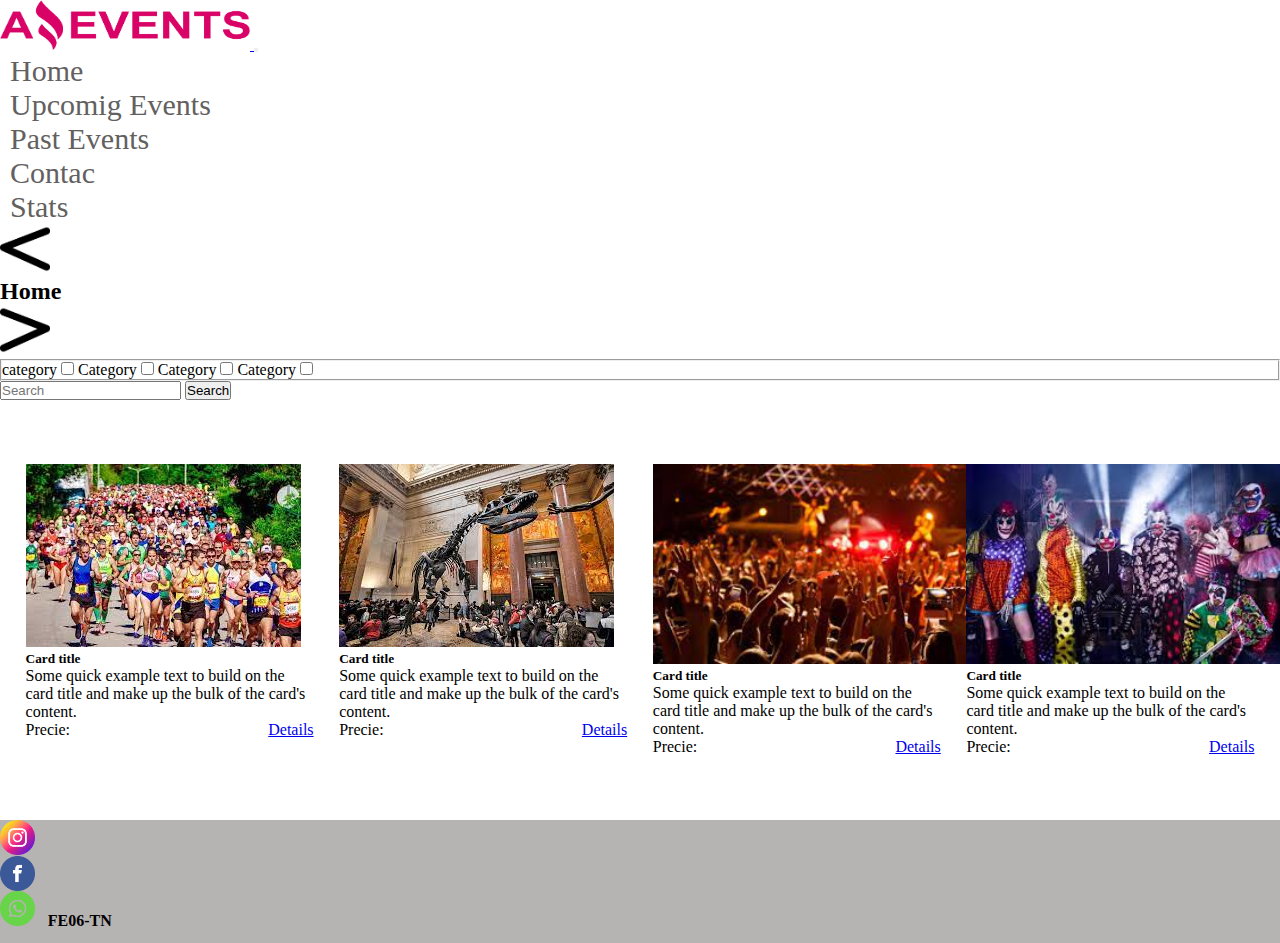
==== index.html @ 2173d129 "main" ====
<!DOCTYPE html>
<html lang="en">

<head>
    <meta charset="UTF-8" />
    <meta http-equiv="X-UA-Compatible" content="IE=edge" />
    <meta name="viewport" content="width=device-width, initial-scale=1.0" />
    <link href="https://cdn.jsdelivr.net/npm/bootstrap@5.3.0-alpha1/dist/css/bootstrap.min.css" rel="stylesheet"
        integrity="sha384-GLhlTQ8iRABdZLl6O3oVMWSktQOp6b7In1Zl3/Jr59b6EGGoI1aFkw7cmDA6j6gD" crossorigin="anonymous" />
    <link rel="stylesheet" href="./CSS/style.css" />
    <link rel="shortcut icon" href="./assets/favicom.ico" type="image/x-icon" />
    <title>Home</title>
</head>

<body>
    <header>
        <nav class="navbar navbar-expand-lg bg-body-tertiary">
            <div class="container-fluid">
                <a class="navbar-brand" href="#">
                    <img src="./assets/Logo.png" width="250" height="50" alt="Logo"
                        class="d-inline-block align-text-top" />
                </a>
                <button class="navbar-toggler" type="button" data-bs-toggle="collapse"
                    data-bs-target="#navbarSupportedContent" aria-controls="navbarSupportedContent"
                    aria-expanded="false" aria-label="Toggle navigation">
                    <span class="navbar-toggler-icon"></span>
                </button>
                <div class="collapse navbar-collapse" id="navbarSupportedContent">
                    <ul class="navbar-nav me-auto mb-2 mb-lg-0">
                        <li class="nav-item">
                            <a href="#">Home</a>
                        </li>
                        <li class="nav-item">
                            <a href="./upcoming_events.html">Upcomig Events</a>
                        </li>
                        <li class="nav-item">
                            <a href="./pastevent.html">Past Events</a>
                        </li>
                        <li class="nav-item">
                            <a href="./contact.html">Contac</a>
                        </li>
                        <li class="nav-item">
                            <a href="./stats.html">Stats</a>
                        </li>
                    </ul>
                </div>
            </div>
        </nav>
    </header>
    <main>
        <div class="bar2 d-flex flex-row justify-content-evenly border-bottom p-5 bg-body-tertiary">
            <div class="bar_backbutton">
                <a title="stats" href="./stats.html">
                    <img src="./assets/menor.png" height="50" alt="Back">
                </a>
            </div>
            <div class="bar_pageTitle">
                <h2>Home</h2>
            </div>
            <div class="bar_nextbutton">
                <a title="home" href="./upcoming_events.html">
                    <img src="./assets/mayor.png" height="50" alt="Next">
                </a>
            </div>
        </div>
        <div class="d-flex justify-content-evenly">
            <nav class="navbar bg-body-tertiary">
                <div class="container-fluid">
                    <fieldset>
                        <label for="category">category</label>
                        <input type="checkbox" name="Category" id="category" />
                        <label for="category">Category</label>
                        <input type="checkbox" name="Category" id="cat2" />
                        <label for="category">Category</label>
                        <input type="checkbox" name="Category" id="cat3" />
                        <label for="category">Category</label>
                        <input type="checkbox" name="Category" id="cat4" />
                    </fieldset>
                    <form class="d-flex" role="search">
                        <input class="form-control me-2" type="search" placeholder="Search" aria-label="Search" />
                        <button class="btn btn-outline-success" type="submit">
                            Search
                        </button>
                    </form>
                </div>
            </nav>
        </div>
        <div class="cardBody">
            <div class="card" style="width: 18rem">
                <img src="./assets/Marathon.jpg" class="card-img-top" alt="marathon" />
                <div class="card-body">
                    <h5 class="card-title">Card title</h5>
                    <p class="card-text">
                        Some quick example text to build on the card title and make up the
                        bulk of the card's content.
                    </p>
                    <div class="card-footer text-muted">
                        Precie:
                        <a href="./details.html" class="btn btn-primary"> Details</a>
                    </div>
                </div>
            </div>
            <div class="card" style="width: 18rem">
                <img src="./assets/Museum_Tour.jpg" class="card-img-top" alt="musem" />
                <div class="card-body">
                    <h5 class="card-title">Card title</h5>
                    <p class="card-text">
                        Some quick example text to build on the card title and make up the
                        bulk of the card's content.
                    </p>
                    <div class="card-footer text-muted">
                        Precie:
                        <a href="./details.html" class="btn btn-primary"> Details</a>
                    </div>
                </div>
            </div>
            <div class="card" style="width: 18rem">
                <img src="./assets/Music_Concert.jpg" height="200" class="card-img-top" alt="music" />
                <div class="card-body">
                    <h5 class="card-title">Card title</h5>
                    <p class="card-text">
                        Some quick example text to build on the card title and make up the
                        bulk of the card's content.
                    </p>
                    <div class="card-footer text-muted">
                        Precie:
                        <a href="./details.html" class="btn btn-primary"> Details</a>
                    </div>
                </div>
            </div>
            <div class="card" style="width: 18rem">
                <img src="./assets/Costume_Party.jpg" height="200" class="card-img-top" alt="party" />
                <div class="card-body">
                    <h5 class="card-title">Card title</h5>
                    <p class="card-text">
                        Some quick example text to build on the card title and make up the
                        bulk of the card's content.
                    </p>
                    <div class="card-footer text-muted">
                        Precie:
                        <a href="./details.html" class="btn btn-primary"> Details</a>
                    </div>
                </div>
            </div>
        </div>
    </main>
    <footer>
        <div class="container d-flex">
            <img class="foot" src="../assets/instagram.png" height="35" width="35" alt="instagram">
            <img class="foot" src="./assets/facebook.png" height="35" width="35" alt="instagram">
            <img class="foot" src="./assets/WhatsApp.png" height="35" width="35" alt="instagram">
        </div>
        <div class="foot">
            <h4>FE06-TN</h4>
        </div>
    </footer>
    <script src="https://cdn.jsdelivr.net/npm/bootstrap@5.3.0-alpha1/dist/js/bootstrap.bundle.min.js"
        integrity="sha384-w76AqPfDkMBDXo30jS1Sgez6pr3x5MlQ1ZAGC+nuZB+EYdgRZgiwxhTBTkF7CXvN"
        crossorigin="anonymous"></script>
</body>

</html>
---- CSS/style.css ----
* {
    padding: 0;
    margin: 0;
    box-sizing: border-box;
}

li>a {
    text-decoration: none;
    color: rgb(99, 96, 96);
    padding: 10px;
    font-family: Tahoma;
    font-size: 30px;
}


.cardBody {
    margin-top: 5%;
    margin-bottom: 5%;
    display: flex;
    flex-wrap: wrap;
    justify-content: space-evenly;

}

.card-footer {
    display: flex;
    justify-content: space-between;
}

.foot {
    margin: 1%;
    display: flex;
}

footer {
    display: flex;
    align-items: baseline;
    background-color: rgb(182, 179, 179);
}

.Details {
    display: flex;
    justify-content: center;
}
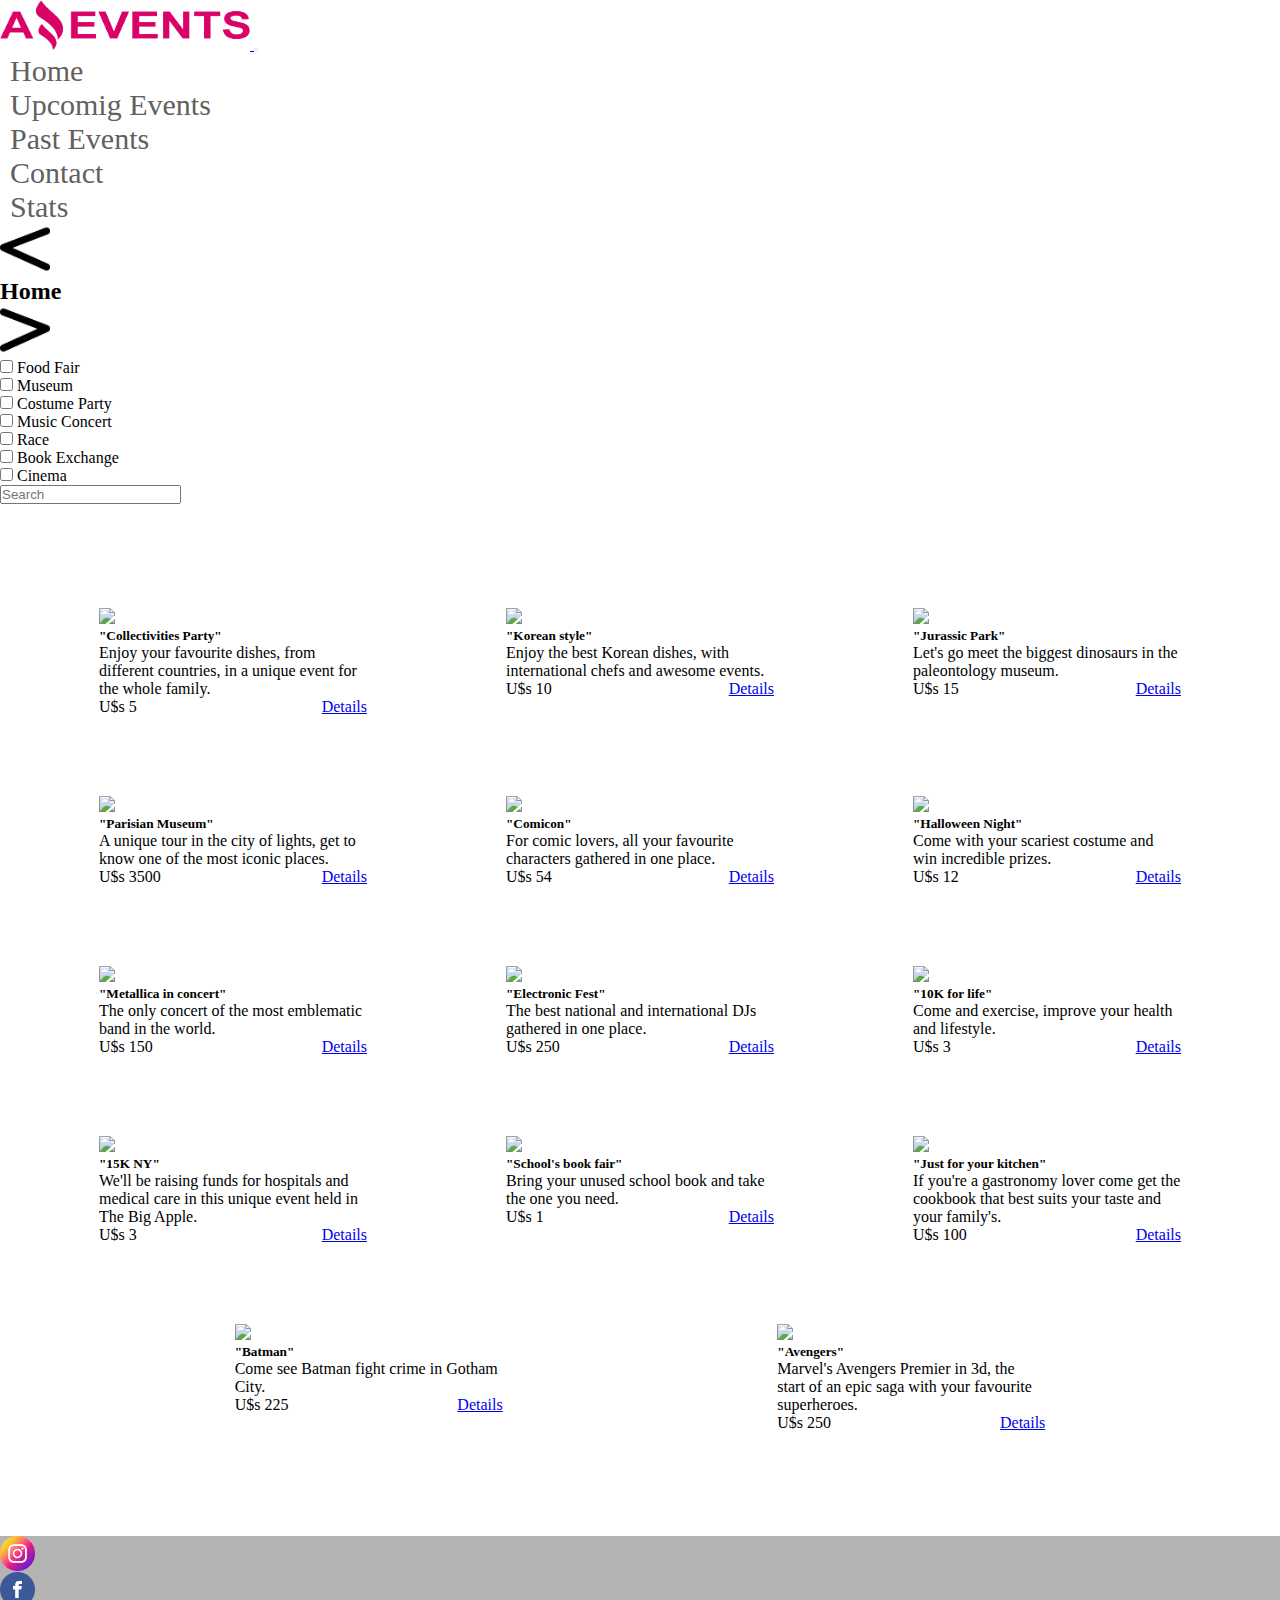
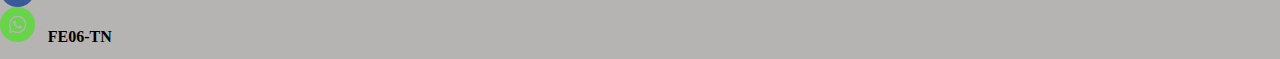
==== commit d17b0024: "task3" ====
--- a/index.html
+++ b/index.html
@@ -2,14 +2,14 @@
 <html lang="en">
 
 <head>
-    <meta charset="UTF-8" />
-    <meta http-equiv="X-UA-Compatible" content="IE=edge" />
-    <meta name="viewport" content="width=device-width, initial-scale=1.0" />
+    <meta charset="UTF-8">
+    <meta http-equiv="X-UA-Compatible" content="IE=edge">
+    <meta name="viewport" content="width=device-width, initial-scale=1.0">
     <link href="https://cdn.jsdelivr.net/npm/bootstrap@5.3.0-alpha1/dist/css/bootstrap.min.css" rel="stylesheet"
-        integrity="sha384-GLhlTQ8iRABdZLl6O3oVMWSktQOp6b7In1Zl3/Jr59b6EGGoI1aFkw7cmDA6j6gD" crossorigin="anonymous" />
-    <link rel="stylesheet" href="./CSS/style.css" />
-    <link rel="shortcut icon" href="./assets/favicom.ico" type="image/x-icon" />
-    <title>Home</title>
+        integrity="sha384-GLhlTQ8iRABdZLl6O3oVMWSktQOp6b7In1Zl3/Jr59b6EGGoI1aFkw7cmDA6j6gD" crossorigin="anonymous">
+    <link rel="stylesheet" href="./assets/CSS/style.css">
+    <link rel="shortcut icon" href="./assets/img/favicom.ico" type="image/x-icon">
+    <title>Amazing Events | Home</title>
 </head>
 
 <body>
@@ -17,8 +17,8 @@
         <nav class="navbar navbar-expand-lg bg-body-tertiary">
             <div class="container-fluid">
                 <a class="navbar-brand" href="#">
-                    <img src="./assets/Logo.png" width="250" height="50" alt="Logo"
-                        class="d-inline-block align-text-top" />
+                    <img src="./assets/img/Logo.png" width="250" height="50" alt="Logo"
+                        class="d-inline-block align-text-top">
                 </a>
                 <button class="navbar-toggler" type="button" data-bs-toggle="collapse"
                     data-bs-target="#navbarSupportedContent" aria-controls="navbarSupportedContent"
@@ -31,16 +31,16 @@
                             <a href="#">Home</a>
                         </li>
                         <li class="nav-item">
-                            <a href="./upcoming_events.html">Upcomig Events</a>
+                            <a href="./pages/upcoming_events.html">Upcomig Events</a>
                         </li>
                         <li class="nav-item">
-                            <a href="./pastevent.html">Past Events</a>
+                            <a href="./pages/pastevent.html">Past Events</a>
                         </li>
                         <li class="nav-item">
-                            <a href="./contact.html">Contac</a>
+                            <a href="./pages/contact.html">Contact</a>
                         </li>
                         <li class="nav-item">
-                            <a href="./stats.html">Stats</a>
+                            <a href="./pages/stats.html">Stats</a>
                         </li>
                     </ul>
                 </div>
@@ -50,105 +50,40 @@
     <main>
         <div class="bar2 d-flex flex-row justify-content-evenly border-bottom p-5 bg-body-tertiary">
             <div class="bar_backbutton">
-                <a title="stats" href="./stats.html">
-                    <img src="./assets/menor.png" height="50" alt="Back">
+                <a title="stats" href="./pages/stats.html">
+                    <img class="Arrow" src="./assets/img/menor.png" height="50" alt="Back">
                 </a>
             </div>
             <div class="bar_pageTitle">
                 <h2>Home</h2>
             </div>
             <div class="bar_nextbutton">
-                <a title="home" href="./upcoming_events.html">
-                    <img src="./assets/mayor.png" height="50" alt="Next">
+                <a title="home" href="./pages/upcoming_events.html">
+                    <img class="Arrow" src="./assets/img/mayor.png" height="50" alt="Next">
                 </a>
             </div>
         </div>
-        <div class="d-flex justify-content-evenly">
+        <div>
             <nav class="navbar bg-body-tertiary">
                 <div class="container-fluid">
-                    <fieldset>
-                        <label for="category">category</label>
-                        <input type="checkbox" name="Category" id="category" />
-                        <label for="category">Category</label>
-                        <input type="checkbox" name="Category" id="cat2" />
-                        <label for="category">Category</label>
-                        <input type="checkbox" name="Category" id="cat3" />
-                        <label for="category">Category</label>
-                        <input type="checkbox" name="Category" id="cat4" />
-                    </fieldset>
-                    <form class="d-flex" role="search">
-                        <input class="form-control me-2" type="search" placeholder="Search" aria-label="Search" />
-                        <button class="btn btn-outline-success" type="submit">
-                            Search
-                        </button>
-                    </form>
+                    <div id="checkbox" class="navbar bg-body-tertiary"> 
+                    </div>
+                    <div >
+                        <form class="d-flex" role="search">
+                            <input id="search" class="form-control me-2" type="search" placeholder="Search" aria-label="Search">
+                        </form>
+                    </div>
                 </div>
             </nav>
         </div>
-        <div class="cardBody">
-            <div class="card" style="width: 18rem">
-                <img src="./assets/Marathon.jpg" class="card-img-top" alt="marathon" />
-                <div class="card-body">
-                    <h5 class="card-title">Card title</h5>
-                    <p class="card-text">
-                        Some quick example text to build on the card title and make up the
-                        bulk of the card's content.
-                    </p>
-                    <div class="card-footer text-muted">
-                        Precie:
-                        <a href="./details.html" class="btn btn-primary"> Details</a>
-                    </div>
-                </div>
-            </div>
-            <div class="card" style="width: 18rem">
-                <img src="./assets/Museum_Tour.jpg" class="card-img-top" alt="musem" />
-                <div class="card-body">
-                    <h5 class="card-title">Card title</h5>
-                    <p class="card-text">
-                        Some quick example text to build on the card title and make up the
-                        bulk of the card's content.
-                    </p>
-                    <div class="card-footer text-muted">
-                        Precie:
-                        <a href="./details.html" class="btn btn-primary"> Details</a>
-                    </div>
-                </div>
-            </div>
-            <div class="card" style="width: 18rem">
-                <img src="./assets/Music_Concert.jpg" height="200" class="card-img-top" alt="music" />
-                <div class="card-body">
-                    <h5 class="card-title">Card title</h5>
-                    <p class="card-text">
-                        Some quick example text to build on the card title and make up the
-                        bulk of the card's content.
-                    </p>
-                    <div class="card-footer text-muted">
-                        Precie:
-                        <a href="./details.html" class="btn btn-primary"> Details</a>
-                    </div>
-                </div>
-            </div>
-            <div class="card" style="width: 18rem">
-                <img src="./assets/Costume_Party.jpg" height="200" class="card-img-top" alt="party" />
-                <div class="card-body">
-                    <h5 class="card-title">Card title</h5>
-                    <p class="card-text">
-                        Some quick example text to build on the card title and make up the
-                        bulk of the card's content.
-                    </p>
-                    <div class="card-footer text-muted">
-                        Precie:
-                        <a href="./details.html" class="btn btn-primary"> Details</a>
-                    </div>
-                </div>
-            </div>
+        <div id="cardBox" class="cardBody">
         </div>
     </main>
     <footer>
         <div class="container d-flex">
-            <img class="foot" src="../assets/instagram.png" height="35" width="35" alt="instagram">
-            <img class="foot" src="./assets/facebook.png" height="35" width="35" alt="instagram">
-            <img class="foot" src="./assets/WhatsApp.png" height="35" width="35" alt="instagram">
+            <img class="foot" src="./assets/img/instagram.png" height="35" width="35" alt="instagram">
+            <img class="foot" src="./assets/img/facebook.png" height="35" width="35" alt="facebook">
+            <img class="foot" src="./assets/img/WhatsApp.png" height="35" width="35" alt="WhatsApp">
         </div>
         <div class="foot">
             <h4>FE06-TN</h4>
@@ -157,6 +92,10 @@
     <script src="https://cdn.jsdelivr.net/npm/bootstrap@5.3.0-alpha1/dist/js/bootstrap.bundle.min.js"
         integrity="sha384-w76AqPfDkMBDXo30jS1Sgez6pr3x5MlQ1ZAGC+nuZB+EYdgRZgiwxhTBTkF7CXvN"
         crossorigin="anonymous"></script>
+    <script type="module" src="./assets/script/amazing.js"></script>
+    <script type="module" src="./assets/script/main.js"></script>
+    <script type="module" src="./assets/script/datails.js"></script>
+    
 </body>
 
 </html>--- a/assets/CSS/style.css
+++ b/assets/CSS/style.css
@@ -0,0 +1,56 @@
+* {
+    padding: 0;
+    margin: 0;
+    box-sizing: border-box;
+}
+
+li>a {
+    text-decoration: none;
+    color: rgb(99, 96, 96);
+    padding: 10px;
+    font-family: Tahoma;
+    font-size: 30px;
+}
+
+.card{
+    margin: 0%;
+}
+.cardBody {
+    margin-top: 5%;
+    margin-bottom: 5%;
+    display: flex;
+    flex-wrap: wrap;
+    justify-content: space-evenly;
+
+}
+
+.card-footer {
+    display: flex;
+    justify-content: space-between;
+}
+
+.foot {
+    margin: 1%;
+    display: flex;
+}
+
+footer {
+    display: flex;
+    align-items: baseline;
+    background-color: rgb(182, 179, 179);
+
+}
+
+.Details {
+    display: flex;
+    justify-content: center;
+}
+main{
+    min-height: 800px;
+}
+
+@media screen and (max-width:425px)  {
+    .Arrow{
+        height: 30px;
+    }
+}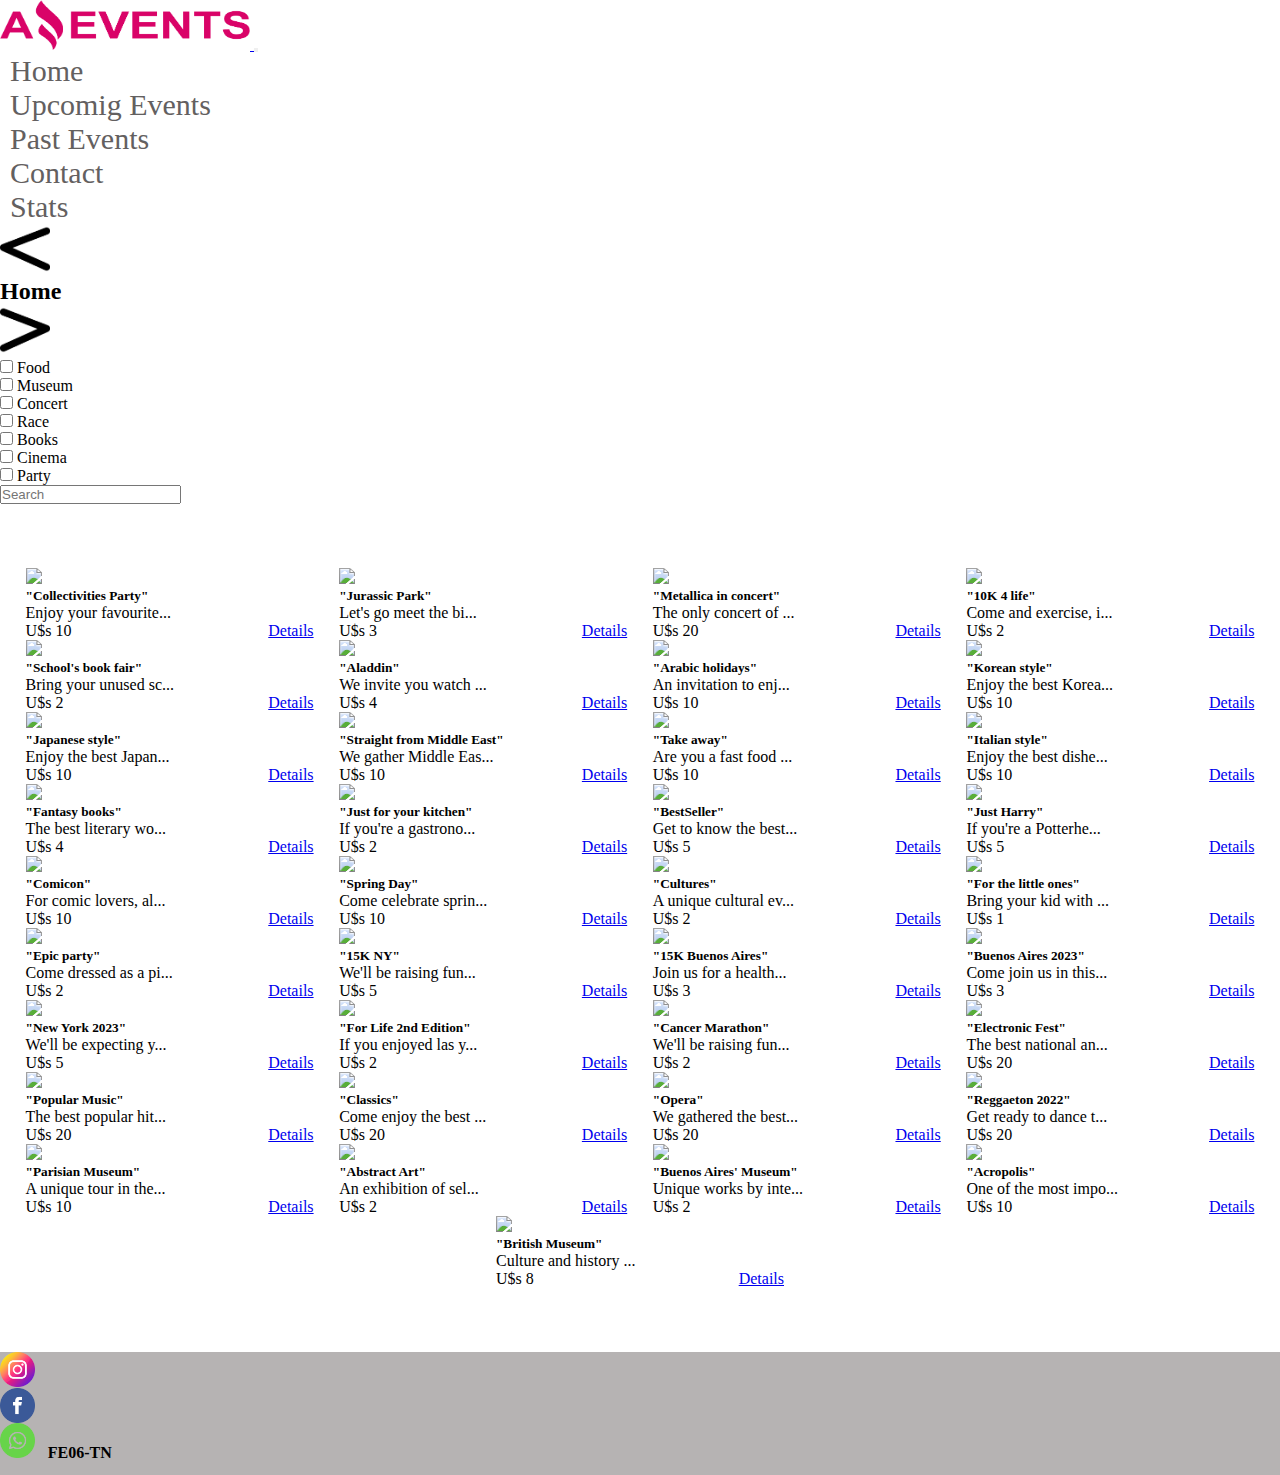
==== commit b43da7c2: "stas" ====
--- a/index.html
+++ b/index.html
@@ -66,11 +66,12 @@
         <div>
             <nav class="navbar bg-body-tertiary">
                 <div class="container-fluid">
-                    <div id="checkbox" class="navbar bg-body-tertiary"> 
+                    <div id="checkbox" class="navbar bg-body-tertiary">
                     </div>
-                    <div >
+                    <div>
                         <form class="d-flex" role="search">
-                            <input id="search" class="form-control me-2" type="search" placeholder="Search" aria-label="Search">
+                            <input id="search" class="form-control me-2" type="search" placeholder="Search"
+                                aria-label="Search">
                         </form>
                     </div>
                 </div>
@@ -92,10 +93,8 @@
     <script src="https://cdn.jsdelivr.net/npm/bootstrap@5.3.0-alpha1/dist/js/bootstrap.bundle.min.js"
         integrity="sha384-w76AqPfDkMBDXo30jS1Sgez6pr3x5MlQ1ZAGC+nuZB+EYdgRZgiwxhTBTkF7CXvN"
         crossorigin="anonymous"></script>
-    <script type="module" src="./assets/script/amazing.js"></script>
     <script type="module" src="./assets/script/main.js"></script>
-    <script type="module" src="./assets/script/datails.js"></script>
-    
+
 </body>
 
 </html>--- a/assets/CSS/style.css
+++ b/assets/CSS/style.css
@@ -12,16 +12,17 @@
     font-size: 30px;
 }
 
-.card{
+.card {
     margin: 0%;
+
 }
+
 .cardBody {
     margin-top: 5%;
     margin-bottom: 5%;
     display: flex;
     flex-wrap: wrap;
     justify-content: space-evenly;
-
 }
 
 .card-footer {
@@ -45,12 +46,13 @@
     display: flex;
     justify-content: center;
 }
-main{
+
+main {
     min-height: 800px;
 }
 
-@media screen and (max-width:425px)  {
-    .Arrow{
+@media screen and (max-width:425px) {
+    .Arrow {
         height: 30px;
     }
 }